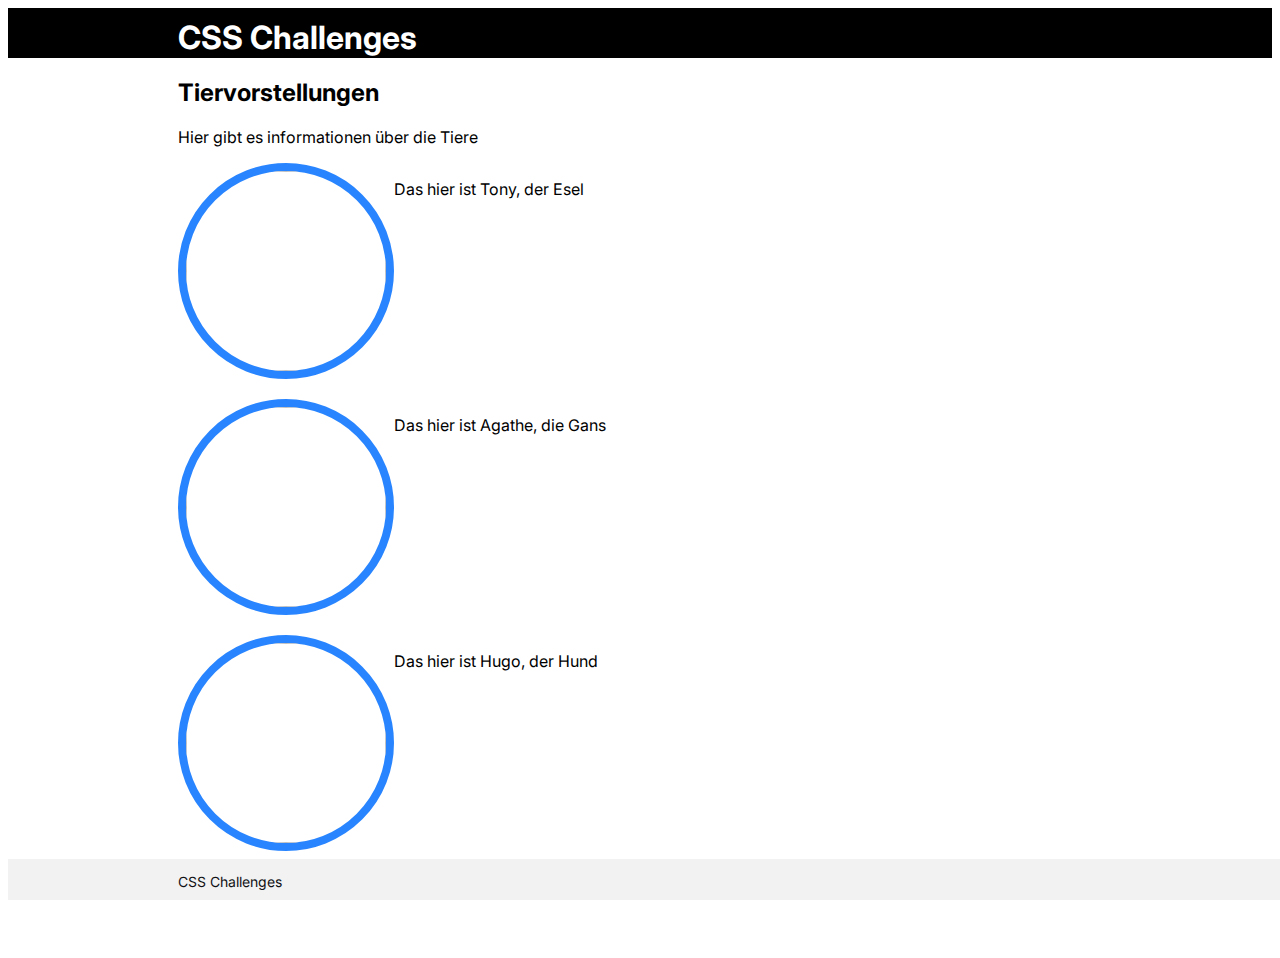
==== index.html @ 2ba1eeaa "footer fixed" ====
<!DOCTYPE html>
<html>
  <head>
    <title></title>
    <meta name="viewport" content="width=device-width, initial-scale=1.0" />
    <link rel="stylesheet" type="text/css" href="resources/css/preflight.css" />
    <link rel="stylesheet" type="text/css" href="resources/css/style.css" />
    <link rel="preconnect" href="https://fonts.googleapis.com">
<link rel="preconnect" href="https://fonts.gstatic.com" crossorigin>
<link href="https://fonts.googleapis.com/css2?family=Inter&display=swap" rel="stylesheet">
   
  </head>

  <body>
    <!-- Navigationsleiste -->
    <header>
    <nav>
        <h1>CSS Challenges</h1>
    </nav>

    </header>
    <div>
    <!-- Content-->
    <div>
    <div class="content">
        <h2>Tiervorstellungen</h2>
        <p>Hier gibt es informationen über die Tiere</p>

        <div class="description">
        <img src="https://images.rsa-sachsen.de/files/2021-08/GettyImages-585282190.jpg?rect=445%2C0%2C3559%2C2670&fit=crop&crop=faces&w=500&h=375&dpr=3&fm=webp">
        <div>
            <p>Das hier ist Tony, der Esel</p>
        </div>
        </div>

        <br>
        <div class="description">
        <img src="https://mp.reshift.nl/zoom/C3EEBF4A61E89BC0F70A7DBD16103231-gans.jpg?w=1200">
        <div>
        <p>Das hier ist Agathe, die Gans</p>
        </div>
        </div>
        
        <br>
        <div class="description">
        <img src="https://img.welt.de/img/wissenschaft/mobile195431695/1022506097-ci102l-w1024/A-portrait-of-a-beagle-that-was-a-rescued-dog-2.jpg">
        <div>
        <p>Das hier ist Hugo, der Hund</p>
        </div>
        </div>
       </div>

    <!-- Footer -->
     
      <footer>
        <div class="footnav">CSS Challenges</div>
    </footer>
  
    </div>
  </body>
</html>
---- resources/css/style.css ----
body {
    font-family: 'Inter';
    min-height: 100vh;
    margin-bottom: 50px;
    display: flex;
    flex-direction: column;
    
}

nav {
    height: 50px;
    width: auto;
    background-color: black;
    color: white;
    font-style: bold;
}

h1 {
    margin: auto;
    padding: 10px;
    padding-left: 170px;
}

.content {
    padding-left: 170px;
    flex: 1 0 auto;
}

img {
    border-radius: 50%;
    height: 200px;
    width: 200px;
    border: 8px solid rgba(0, 110, 255, 0.842);
  }

 .description {
    display: flex;
 }
footer {
    height: 41px;
    background-color: #F2F2F2;
    padding-bottom: 0px;
    position:fixed;
    bottom:0;
    width: 100%;
}

.footnav {
    font-size: 14px;
    font-family: 'Inter';
    color: #111115;
    padding-top: 1em;
    padding-left: 170px;
    
}
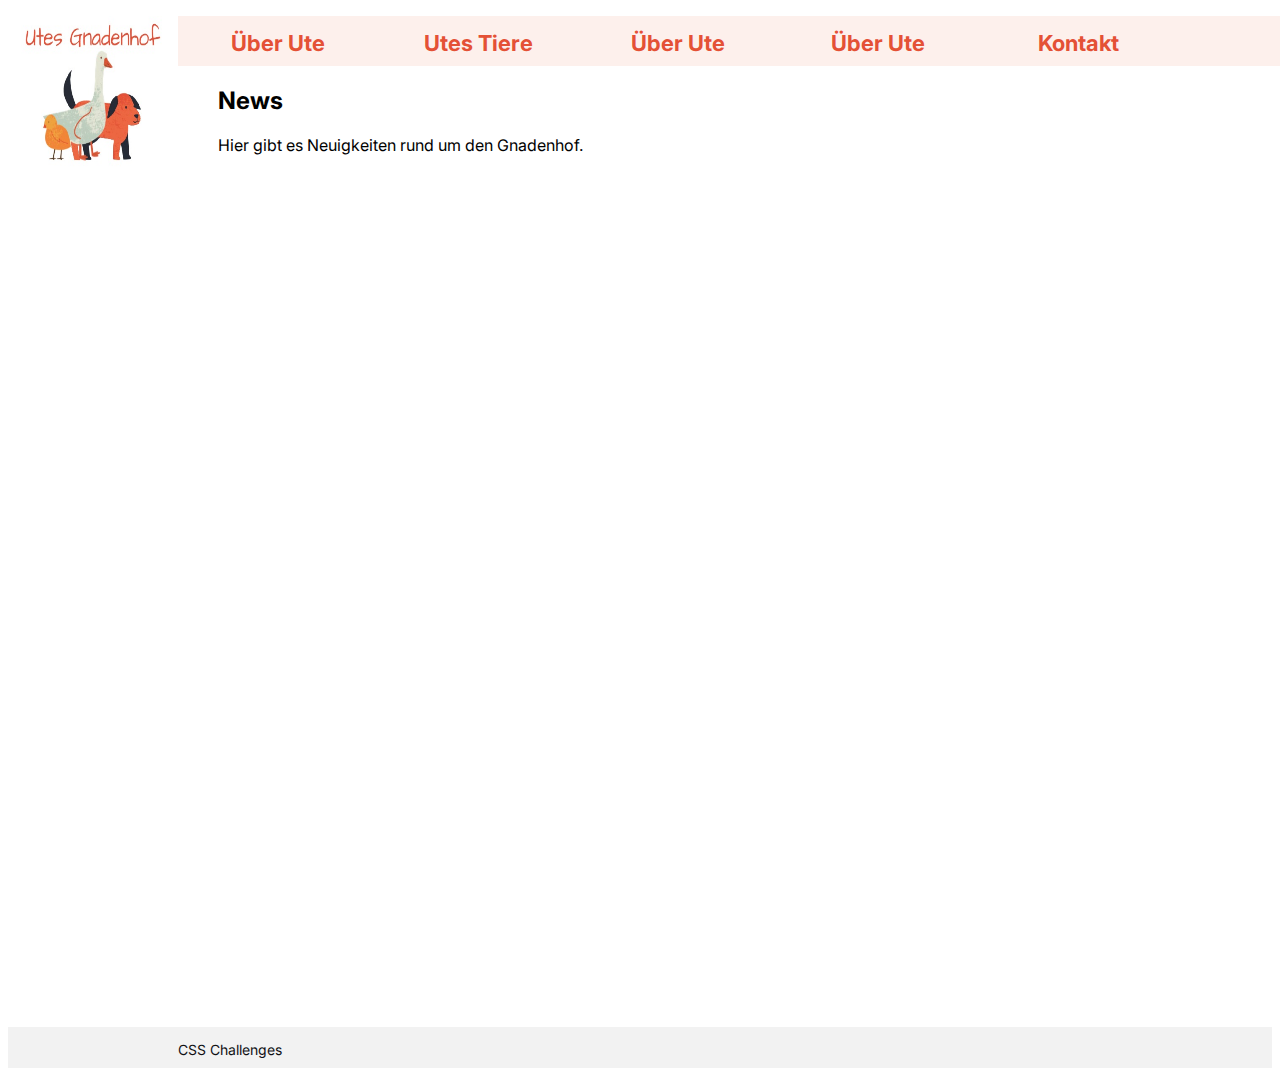
==== commit b3285494: "adjustments" ====
--- a/index.html
+++ b/index.html
@@ -1,61 +1,55 @@
 <!DOCTYPE html>
 <html>
   <head>
-    <title></title>
+    <title>Utes Gnadenhof</title>
+    <meta charset="UTF-8">
     <meta name="viewport" content="width=device-width, initial-scale=1.0" />
-    <link rel="stylesheet" type="text/css" href="resources/css/preflight.css" />
     <link rel="stylesheet" type="text/css" href="resources/css/style.css" />
-    <link rel="preconnect" href="https://fonts.googleapis.com">
-<link rel="preconnect" href="https://fonts.gstatic.com" crossorigin>
-<link href="https://fonts.googleapis.com/css2?family=Inter&display=swap" rel="stylesheet">
-   
+    <link rel="preconnect" href="https://fonts.googleapis.com" />
+    <link rel="preconnect" href="https://fonts.gstatic.com" crossorigin />
+    <link
+      href="https://fonts.googleapis.com/css2?family=Inter&display=swap"
+      rel="stylesheet"
+    />
+    <link rel="icon" type="image/x-icon" href="favicon.ico">
   </head>
 
   <body>
     <!-- Navigationsleiste -->
+
     <header>
-    <nav>
-        <h1>CSS Challenges</h1>
-    </nav>
+      <nav>
+        <a href="index.html"><img id="logo" src="resources/images/gnadenhoflogo.jpg" /></a>
+       
+        <ul id="mainmenu">
+          <li><a href="#">Über Ute</a></li>
+          <li><a href="tiere.html">Utes Tiere</a></li>
+          <li><a href="#">Über Ute</a></li>
+          <li><a href="#">Über Ute</a></li>
+          <li><a href="#">Kontakt</a></li>
+        </ul>
+       
 
+      </nav>
     </header>
-    <div>
+
     <!-- Content-->
-    <div>
-    <div class="content">
-        <h2>Tiervorstellungen</h2>
-        <p>Hier gibt es informationen über die Tiere</p>
+    <main>
+      <div class="content">
+        <h2>News</h2>
+        <p>Hier gibt es Neuigkeiten rund um den Gnadenhof. </p>
 
-        <div class="description">
-        <img src="https://images.rsa-sachsen.de/files/2021-08/GettyImages-585282190.jpg?rect=445%2C0%2C3559%2C2670&fit=crop&crop=faces&w=500&h=375&dpr=3&fm=webp">
-        <div>
-            <p>Das hier ist Tony, der Esel</p>
-        </div>
-        </div>
+      
 
-        <br>
-        <div class="description">
-        <img src="https://mp.reshift.nl/zoom/C3EEBF4A61E89BC0F70A7DBD16103231-gans.jpg?w=1200">
-        <div>
-        <p>Das hier ist Agathe, die Gans</p>
-        </div>
-        </div>
-        
-        <br>
-        <div class="description">
-        <img src="https://img.welt.de/img/wissenschaft/mobile195431695/1022506097-ci102l-w1024/A-portrait-of-a-beagle-that-was-a-rescued-dog-2.jpg">
-        <div>
-        <p>Das hier ist Hugo, der Hund</p>
-        </div>
-        </div>
-       </div>
+      </div>
+    </main>
 
     <!-- Footer -->
-     
-      <footer>
-        <div class="footnav">CSS Challenges</div>
+
+    <footer>
+      <div class="footnav">
+        <span>CSS Challenges</span>
+      </div>
     </footer>
-  
-    </div>
   </body>
 </html>
--- a/resources/css/style.css
+++ b/resources/css/style.css
@@ -1,56 +1,74 @@
-
 body {
-    font-family: 'Inter';
-    min-height: 100vh;
-    margin-bottom: 50px;
-    display: flex;
-    flex-direction: column;
-    
+  font-family: "Inter";
+  flex-direction: column;
+  height: auto;
 }
 
-nav {
-    height: 50px;
-    width: auto;
-    background-color: black;
-    color: white;
-    font-style: bold;
+#logo {
+    height: 160px;
+    width: 170px;
+    float: left;  
 }
 
-h1 {
-    margin: auto;
-    padding: 10px;
-    padding-left: 170px;
+
+#mainmenu {
+    height: 50px;
+    background-color: rgba(237, 104, 66, 0.1);
+    color: #E45136;
+    width: 100%;
+   
+}
+
+ul, li {
+    list-style: none;
+}
+
+#mainmenu li {
+    display:block;
+	width:120px;
+	float:left;
+	margin: 14px 40px;
+
+}
+
+a, li {
+    font-size: 22px;
+    text-decoration: none;
+    color: #E45136;
+    text-align: center;
+    font-weight: bold;
 }
 
 .content {
-    padding-left: 170px;
-    flex: 1 0 auto;
+  padding-left: 210px;
+  padding-bottom: 41px;
+  min-height: 100vh;
+  
 }
 
-img {
-    border-radius: 50%;
-    height: 200px;
-    width: 200px;
-    border: 8px solid rgba(0, 110, 255, 0.842);
-  }
+#tierbild {
+  border-radius: 50%;
+  height: 200px;
+  width: 200px;
+  border: 8px solid #ED6842;
+}
 
- .description {
-    display: flex;
- }
+.description {
+  display: flex;
+}
+
 footer {
-    height: 41px;
-    background-color: #F2F2F2;
-    padding-bottom: 0px;
-    position:fixed;
-    bottom:0;
-    width: 100%;
+  height: 41px;
+  background-color: #f2f2f2;
+  bottom: 0;
+  width: 100%;
+
 }
 
 .footnav {
-    font-size: 14px;
-    font-family: 'Inter';
-    color: #111115;
-    padding-top: 1em;
-    padding-left: 170px;
-    
-}+  font-size: 14px;
+  font-family: "Inter";
+  color: #111115;
+  padding-top: 1em;
+  padding-left: 170px;
+}
